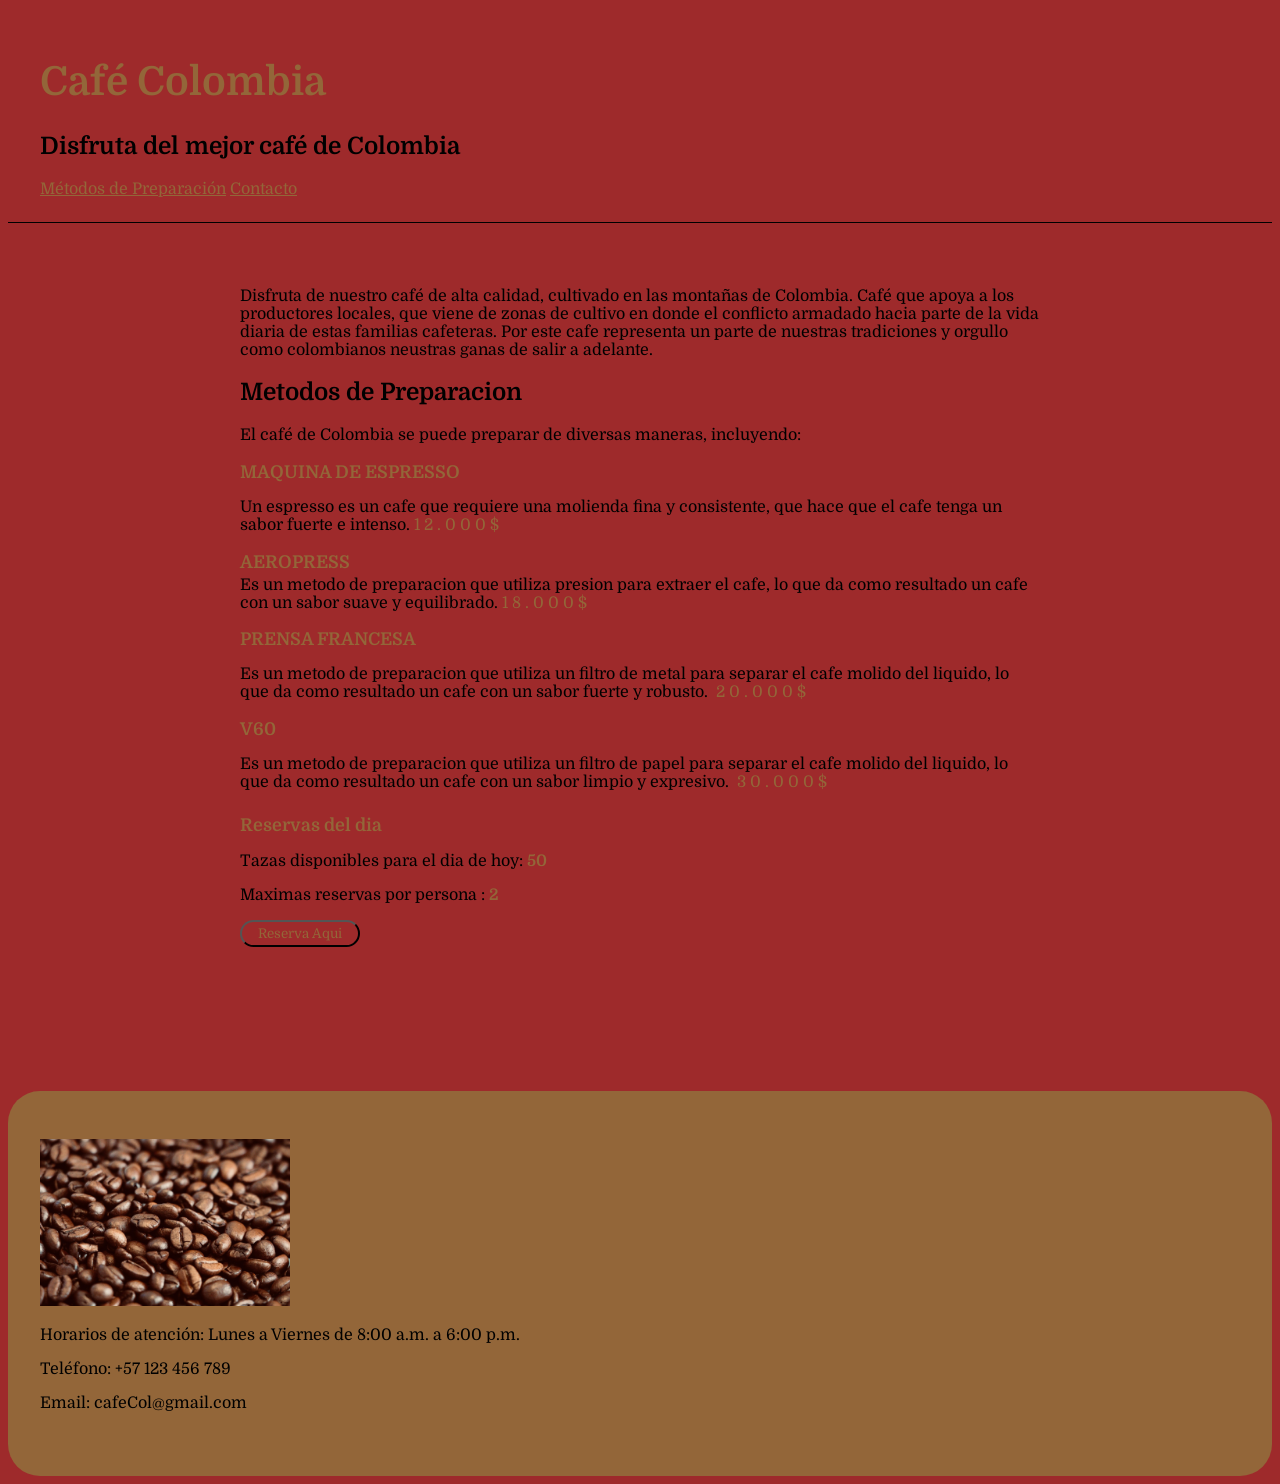
==== index.html @ 35179ef2 "Version 1, Cafe colombia" ====
<!DOCTYPE html>
<html lang="es">

<head>
    <meta charset="UTF-8">
    <meta name="viewport" content="width=device-width, initial-scale=1.0">
    <title>Café Colombia</title>
    <link rel="preconnect" href="https://fonts.googleapis.com">
    <link rel="preconnect" href="https://fonts.gstatic.com" crossorigin>
    <link href="https://fonts.googleapis.com/css2?family=Domine:wght@400..700&display=swap" rel="stylesheet">
    <link rel="stylesheet" href="css/estilos.css">
</head>

<body>
    <header>
        <h1>Café Colombia</h1>
        <h2>Disfruta del mejor café de Colombia</h2>
        <nav>
            <a href="#metodos">Métodos de Preparación</a>
            <a href="#contacto">Contacto</a>
        </nav>


    </header>
    <main>
        <section id="metodos">

            <p>Disfruta de nuestro café de alta calidad, cultivado en las montañas de Colombia. Café que apoya a los
                productores locales, que viene de zonas de cultivo en donde el conflicto armadado hacia parte de la vida
                diaria de estas familias cafeteras. Por este cafe representa un parte de nuestras tradiciones y orgullo
                como colombianos neustras ganas de salir a adelante. </p>

            <h2>Metodos de Preparacion</h2>
            <p>El café de Colombia se puede preparar de diversas maneras, incluyendo:</p>
            <h3 class="metodo-titulo">Maquina de espresso</h3>
            <p>Un espresso es un cafe que requiere una molienda fina y consistente, que hace que el cafe
                tenga un sabor fuerte e intenso. <span class="precio"> 12.000$</span></p>
            <h3 class="metodo-titulo">Aeropress</h3>
            Es un metodo de preparacion que utiliza presion para extraer el cafe, lo que da como resultado
            un cafe
            con un sabor suave y equilibrado. <span class="precio"> 18.000$</span></p>
            <h3 class="metodo-titulo">Prensa francesa</h3>
            <p>Es un metodo de preparacion que utiliza un filtro de metal para separar el cafe molido
                del
                liquido, lo que da como resultado un cafe con un sabor fuerte y robusto.<span class="precio">
                    20.000$</span> </p>
            <h3 class="metodo-titulo">V60</h3>
            <p>Es un metodo de preparacion que utiliza un filtro de papel para separar el cafe molido del liquido,
                lo que
                da como resultado un cafe con un sabor limpio y expresivo.<span class="precio"> 30.000$</span> </p>
        </section>
          

        <section id="reservas">
            <h3 id="reservas-titulo" > Reservas del dia</h3>
            <p> Tazas disponibles para el dia de hoy: <span id="contador-tazas">50</span></p>  <p> Maximas reservas por persona : <span id="contador-reservas">2</span></p>
            <button id="btn-reservar">
                Reserva Aqui 

            </button>
        

        </section>
    </main>
    <footer>
      
        <section id="contacto">
            <img src="img/granos-cafecol.jpg" alt="Logo de Café Colombia" width="250">
            <p>Horarios de atención: Lunes a Viernes de 8:00 a.m. a 6:00 p.m.</p>
            <p>Teléfono: +57 123 456 789</p>
            <p>Email: cafeCol@gmail.com</p>
        </section>
    </footer>
    <script src="script.js"> </script>
</body>

</html>
---- css/estilos.css ----
body {
background-color:#9e2a2b;
font-family: "Domine", serif;
color: black;
}
h1 {
 color: #936639;
 font-size: 2.5rem;

}
header {
padding: 1.5rem 2rem;
border-bottom: 1px solid black;

}
nav a {
color: #936639;
}
main {
padding: 3rem 2rem;
max-width: 800px;
margin:  0 auto;

}
.metodo-titulo{
font-size: 1.1rem;
letter-spacing: 0rem;
text-transform: uppercase;
margin-bottom: 0.25rem;
color:#936639;

}
.precio {
font-size: 1rem;
letter-spacing: 0.25rem;
color: #936639;


}
footer{
    margin-top: 6rem;
    border-radius: 2rem;
    padding: 3rem 2rem;
    background-color: #936639;

}
#reservas {
margin-top: 1.5rem;
align-items: center;
gap: 0.75rem;



}
#contador-tazas{
font-size: 1rem;
font-weight: bold;
color: #936639;
}
#btn-reservar{
background-color: #9e2a2b;
color: #936639;
padding: 0.25rem 1rem;
display: block;
margin-top: 1rem;
border-radius: 1rem;
font-family: "Domine",serif;
}
#reservas-titulo{
font-family: "Domine",serif;
color: #936639;
font-size: 1.1rem;

}
#contador-reservas {
font-size: 1rem;
font-weight: bold;
color: #936639
    
}
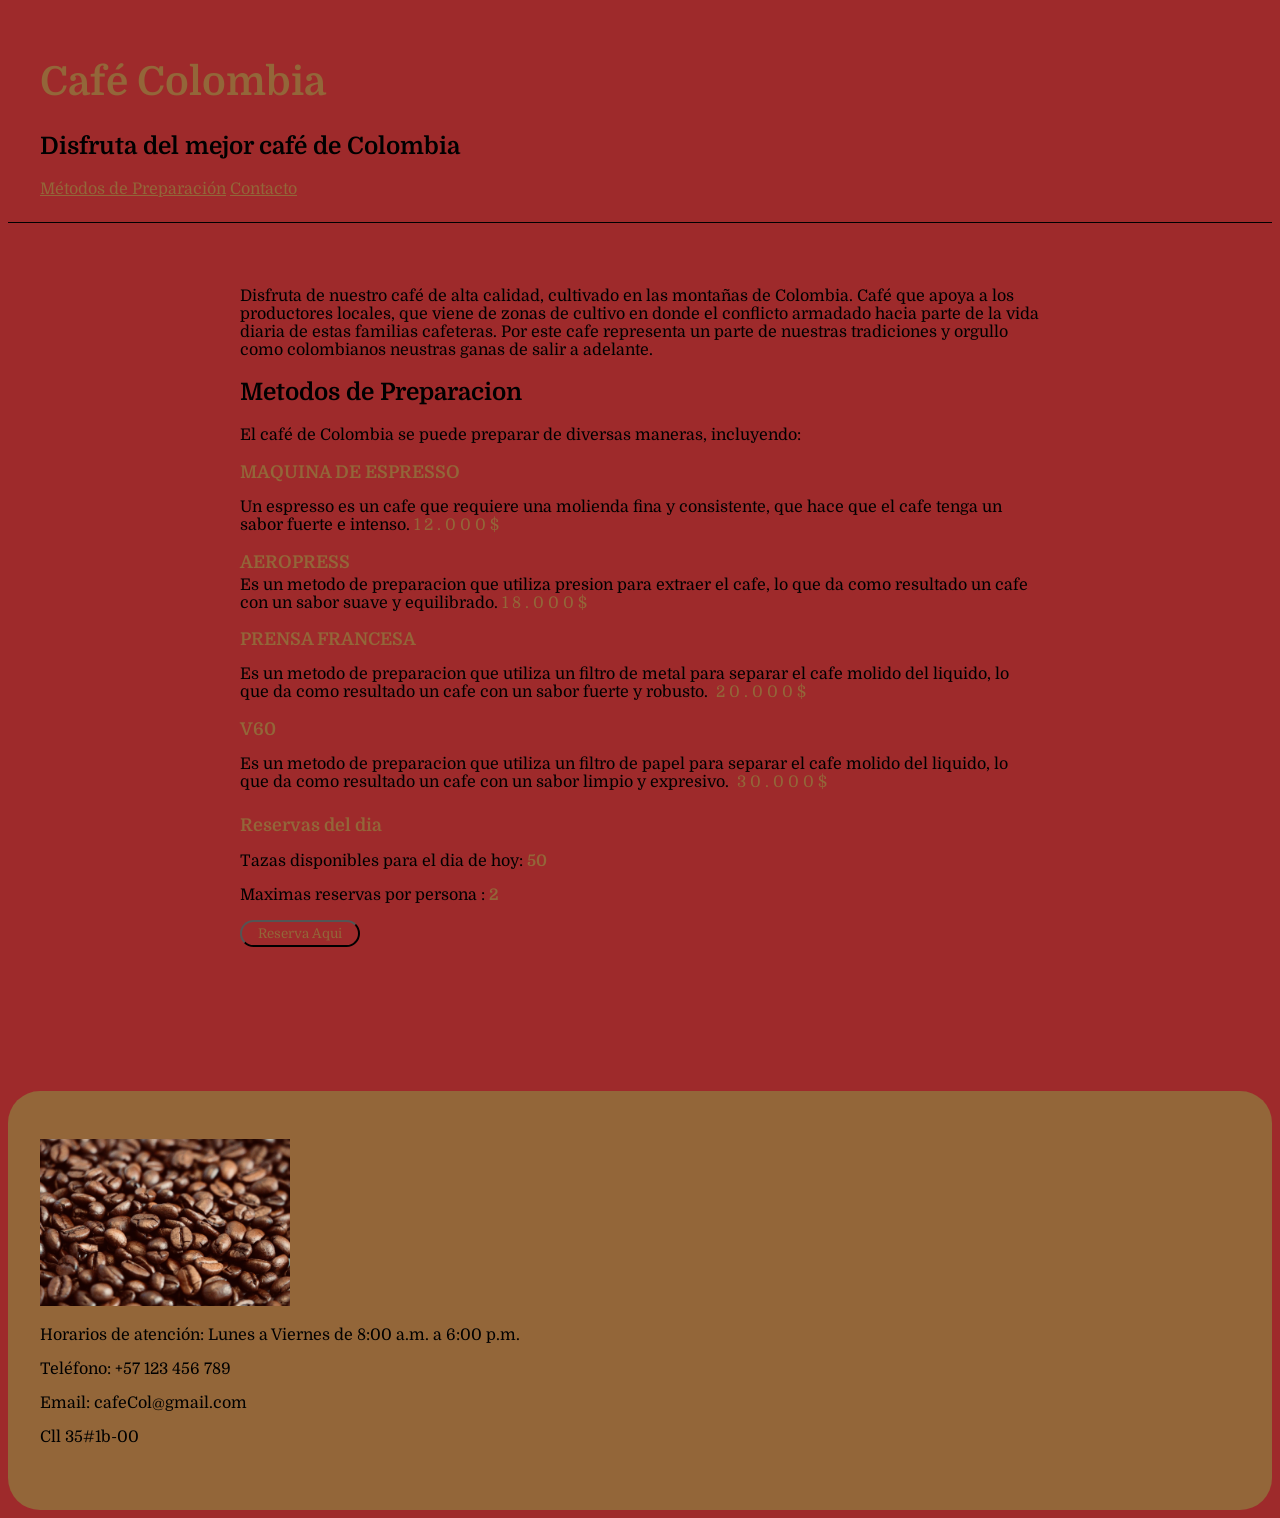
==== commit 0d2adac2: "Cambio direcion cafe colombia" ====
--- a/index.html
+++ b/index.html
@@ -69,6 +69,7 @@
             <p>Horarios de atención: Lunes a Viernes de 8:00 a.m. a 6:00 p.m.</p>
             <p>Teléfono: +57 123 456 789</p>
             <p>Email: cafeCol@gmail.com</p>
+            <p> Cll 35#1b-00</p>
         </section>
     </footer>
     <script src="script.js"> </script>
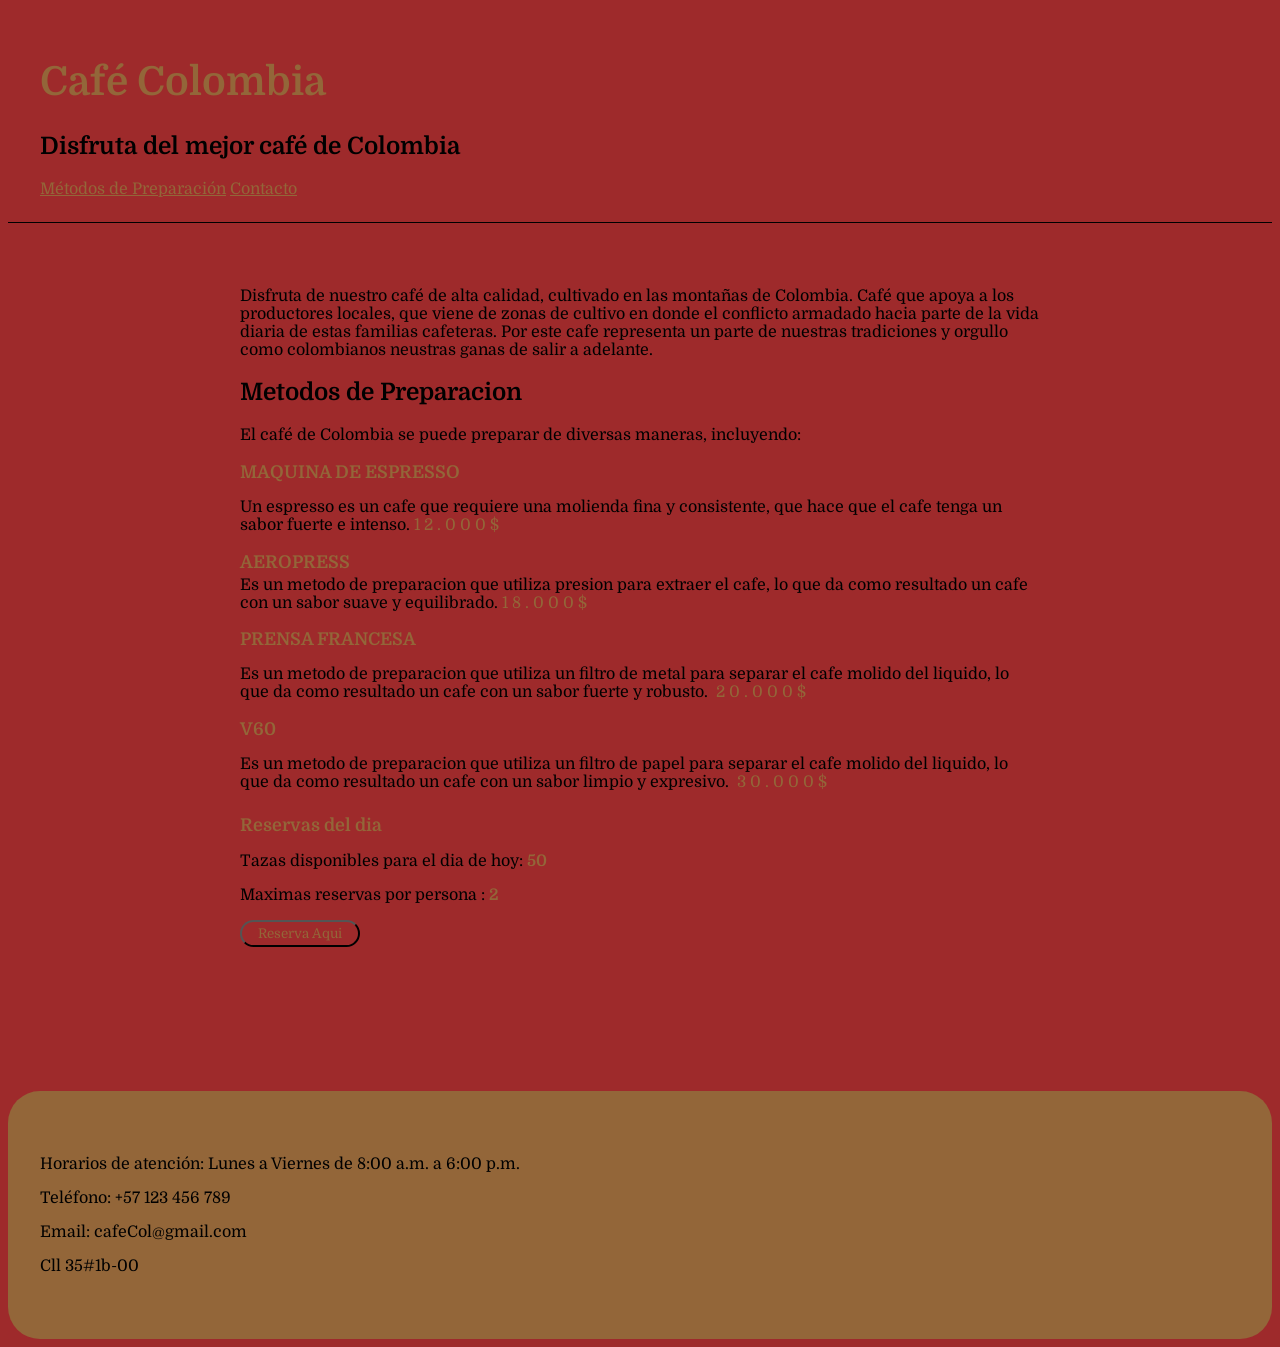
==== commit 439a44c1: "Quitar imagen del footer" ====
--- a/index.html
+++ b/index.html
@@ -65,7 +65,7 @@
     <footer>
       
         <section id="contacto">
-            <img src="img/granos-cafecol.jpg" alt="Logo de Café Colombia" width="250">
+           
             <p>Horarios de atención: Lunes a Viernes de 8:00 a.m. a 6:00 p.m.</p>
             <p>Teléfono: +57 123 456 789</p>
             <p>Email: cafeCol@gmail.com</p>
